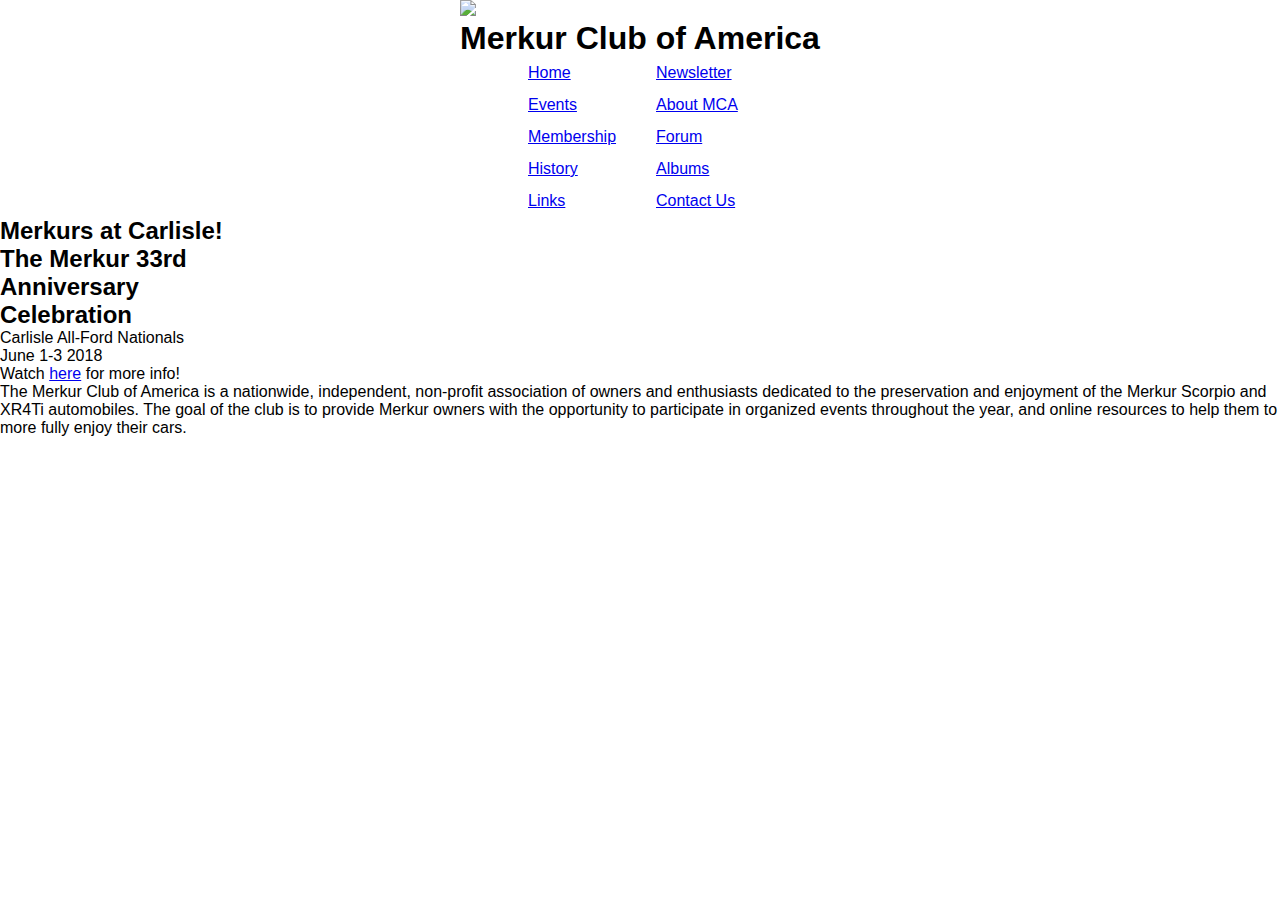
==== index.html @ 8ca727a4 "content addition to main page" ====
<!DOCTYPE html>
<html>
    <head>
        <title>Merkur Club of America</title>
        <meta charset="UTF-8">
        <meta name="description" content="The Merkur Club of America is a nationwide, independent, non-profit association of owners and enthusiasts dedicated to the preservation and enjoyment of the Merkur Scorpio and XR4Ti automobiles.">
        <meta name="viewport" content="width=device-width", initial-scale="1">
        <link href="css/main.css" rel="stylesheet">
    </head>

    <body>
        <header>
            <div>
                <a href="~"><img src="#"></a>
            </div>
            <h1>Merkur Club of America</h1>
            <nav class="directory">
                <ul class="navset-ul">
                    <div class="full-navset">
                        <li class="nav-list">
                            <a href="#">Home</a>
                        </li>
                        <li class="nav-list">
                            <a href="#">Newsletter</a>
                        </li>
                        <li class="nav-list">
                            <a href="#">Events</a>
                        </li>
                        <li class="nav-list">
                            <a href="#">About MCA</a>
                        </li>
                        <li class="nav-list">
                            <a href="#">Membership</a>
                        </li>
                        <li class="nav-list">
                            <a href="#">Forum</a>
                        </li>
                        <li class="nav-list">
                            <a href="#">History</a>
                        </li>
                        <li class="nav-list">
                            <a href="#">Albums</a>
                        </li>
                        <li class="nav-list">
                            <a href="#">Links</a>
                        </li>
                        <li class="nav-list">
                            <a href="#">Contact Us</a>
                        </li>
                    </div>
                </ul>
            </nav>
        </header>
        <main>
            <div>
                <div class="upcoming-event">
                    <h2>Merkurs at Carlisle!</h2>
                    <h2>The Merkur 33rd Anniversary Celebration</h2>
                    <p>Carlisle All-Ford Nationals</p>
                    <p>June 1-3 2018</p>
                    <p>Watch <a href="#">here</a> for more info!</p>
                </div>
            </div>
            <div>
                <p>The Merkur Club of America is a nationwide, independent, non-profit association of owners and enthusiasts dedicated to the preservation and enjoyment of the Merkur Scorpio and XR4Ti automobiles.  The goal of the club is to provide Merkur owners with the opportunity to participate in organized events throughout the year, and online resources to help them to more fully enjoy their cars.</p>
            </div>
        </main>
    </body>

</html>
---- css/main.css ----
/* Import Fonts from Google */
@import url(https://fonts.googleapis.com/css?family=Josefin+Slab:400,700);
@import url(https://fonts.googleapis.com/css?family=Josefin+Sans);

/* Full-Page Formatting */

body, h1, h2, h3, h4, h5, h6, p, blockquote, pre, hr, dl, dd, ol, ul, figure {
    margin: 0;
    padding: 0;
}

body {
    font-family: Arial, Helvetica, sans-serif;
    display: flex;
    flex-wrap: wrap;
    justify-content: center;
    width: 100%;
    align-items: center;
}

.directory {
    display: flex;
    flex-wrap: wrap;
    justify-content: center;
}
.top-navset {
    display: flex;
    flex-wrap: wrap;
}
.lower-navset {
    display: flex;
    flex-wrap: wrap;
}
.full-navset {
    display: flex;
    flex-wrap: wrap;
    align-items: center;
    height: 10em;
    width: 16em;
}
.nav-list {
    padding: 0em 1em;
    list-style: none;
    width: 6em;
    display: flex;
    flex-wrap: nowrap;
}
.upcoming-event {
    align-items: center;
}
h2 {
    align-items: center;
    max-width: 10em;
}
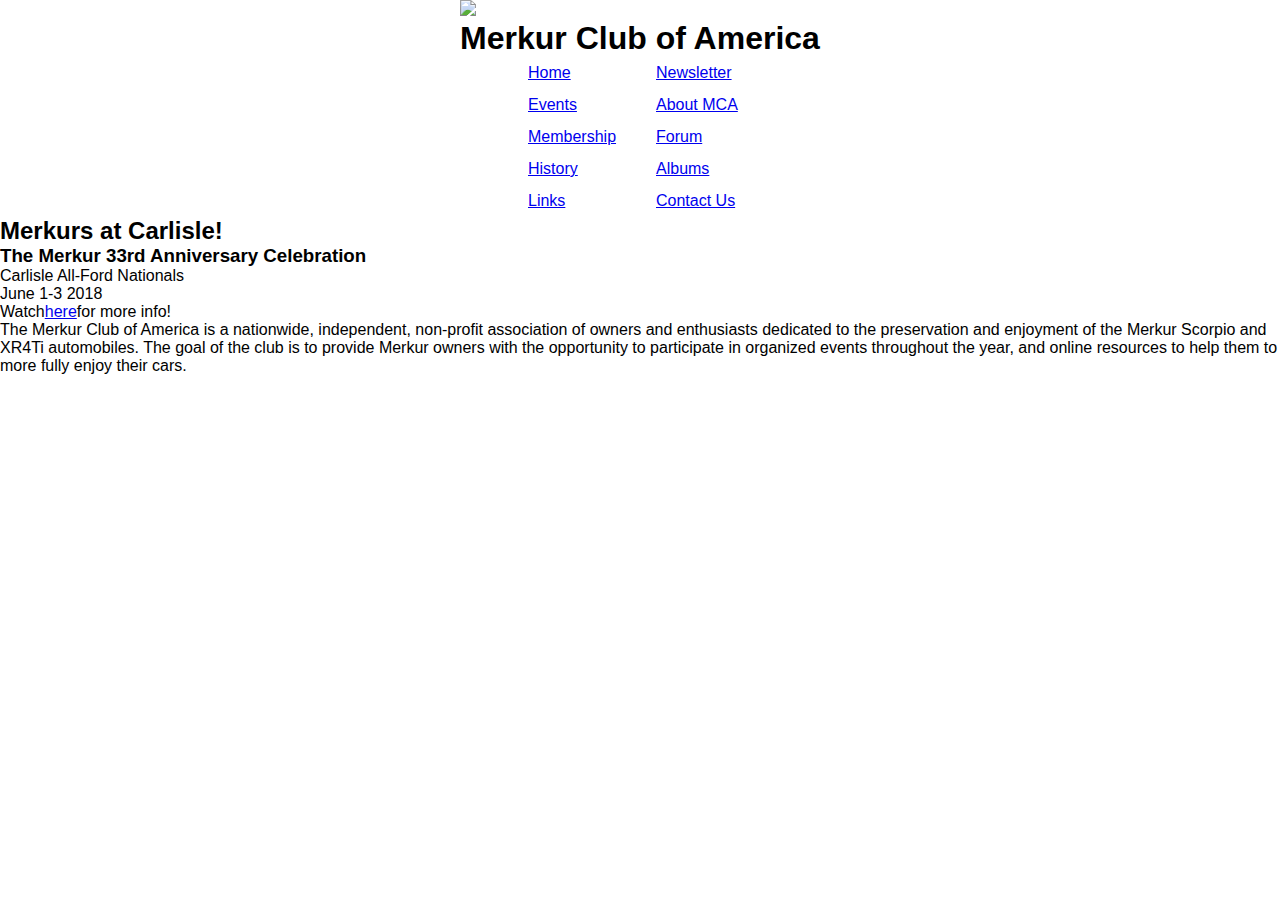
==== commit c4d6270b: "insert class tags to assist mobile format" ====
--- a/index.html
+++ b/index.html
@@ -52,16 +52,16 @@
             </nav>
         </header>
         <main>
-            <div>
-                <div class="upcoming-event">
-                    <h2>Merkurs at Carlisle!</h2>
-                    <h2>The Merkur 33rd Anniversary Celebration</h2>
-                    <p>Carlisle All-Ford Nationals</p>
-                    <p>June 1-3 2018</p>
-                    <p>Watch <a href="#">here</a> for more info!</p>
+            <div class="upcoming-event">
+                <div>
+                    <h2 class="upcoming-title">Merkurs at Carlisle!</h2>
+                    <h3>The Merkur 33rd Anniversary Celebration</h3>
+                    <p class="upcoming-content">Carlisle All-Ford Nationals</p>
+                    <p class="upcoming-content">June 1-3 2018</p>
+                    <p class="upcoming-content">Watch<a class="link" href="#">here</a>for more info!</p>
                 </div>
             </div>
-            <div>
+            <div class="mca-bio">
                 <p>The Merkur Club of America is a nationwide, independent, non-profit association of owners and enthusiasts dedicated to the preservation and enjoyment of the Merkur Scorpio and XR4Ti automobiles.  The goal of the club is to provide Merkur owners with the opportunity to participate in organized events throughout the year, and online resources to help them to more fully enjoy their cars.</p>
             </div>
         </main>
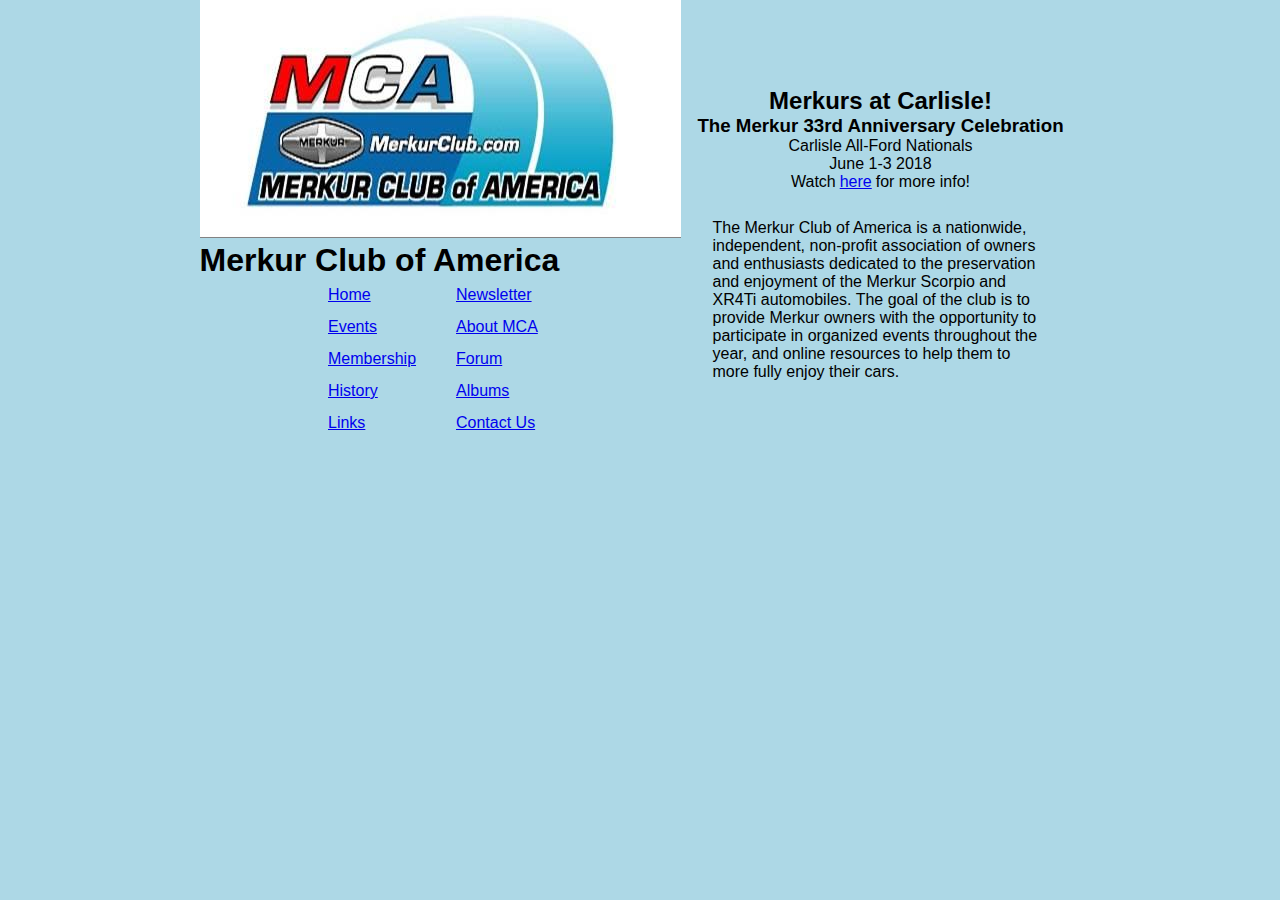
==== commit aa66f21b: "insert class tags and image link" ====
--- a/index.html
+++ b/index.html
@@ -2,7 +2,7 @@
 <html>
     <head>
         <title>Merkur Club of America</title>
-        <meta charset="UTF-8">
+        <meta charset="UTF-8"/>
         <meta name="description" content="The Merkur Club of America is a nationwide, independent, non-profit association of owners and enthusiasts dedicated to the preservation and enjoyment of the Merkur Scorpio and XR4Ti automobiles.">
         <meta name="viewport" content="width=device-width", initial-scale="1">
         <link href="css/main.css" rel="stylesheet">
@@ -10,15 +10,17 @@
 
     <body>
         <header>
-            <div>
-                <a href="~"><img src="#"></a>
+            <div class="title-group">
+                <a href="index.html">
+                    <img src="images/mca-logo-temp_large.jpg" class="mca-logo">
+                </a>
+                <h1>Merkur Club of America</h1>
             </div>
-            <h1>Merkur Club of America</h1>
             <nav class="directory">
                 <ul class="navset-ul">
                     <div class="full-navset">
                         <li class="nav-list">
-                            <a href="#">Home</a>
+                            <a href="index.html">Home</a>
                         </li>
                         <li class="nav-list">
                             <a href="#">Newsletter</a>
--- a/css/main.css
+++ b/css/main.css
@@ -46,10 +46,46 @@
     flex-wrap: nowrap;
 }
 .upcoming-event {
+    display: flex;
     align-items: center;
+    justify-content: center;
+    height: 10em;
+    margin: 0em 1em;
 }
-h2 {
-    align-items: center;
-    max-width: 10em;
+.upcoming-title {
+    display: flex;
+    justify-content: center;
+    max-width: 16em;
+}
+.upcoming-content {
+    display: flex;
+    justify-content: center;
 }
 
+.mca-bio {
+    display: flex;
+    margin: 0em 2em;
+    max-width: 21em;
+}
+
+.link {
+    padding: 0 4px;
+}
+
+
+/* Tablet Styles */
+
+@media only screen and (min-width: 401px) and (max-width: 960px) {
+    body {
+        background-color: yellow;
+    }
+}
+
+/* Desktop Styles */
+
+@media only screen and (min-width: 961px) {
+    body {
+        background-color: lightblue;
+    }
+}
+
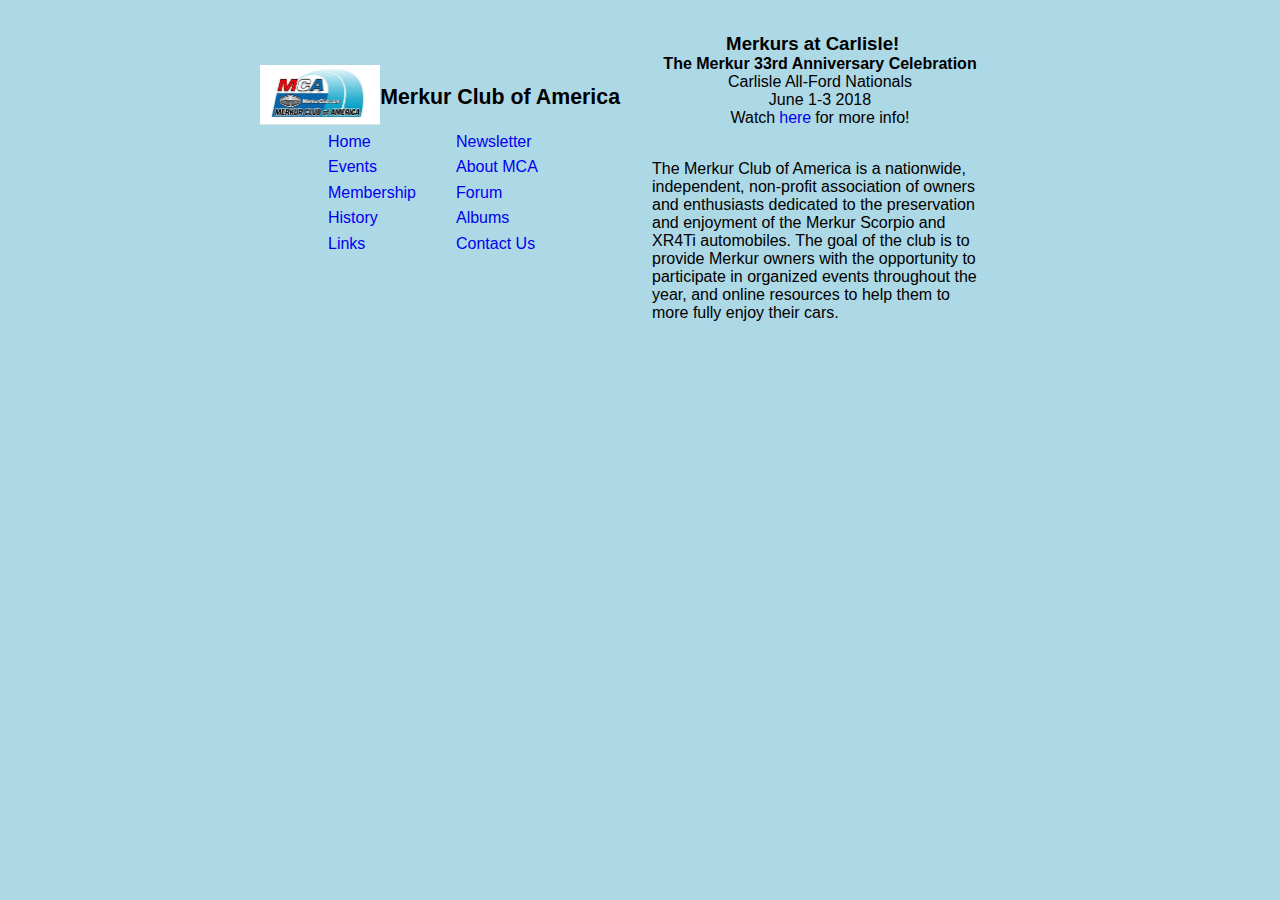
==== commit 98ce0e7a: "add nav link destinations" ====
--- a/index.html
+++ b/index.html
@@ -23,31 +23,31 @@
                             <a href="index.html">Home</a>
                         </li>
                         <li class="nav-list">
-                            <a href="#">Newsletter</a>
+                            <a href="pages/newsletter.html">Newsletter</a>
                         </li>
                         <li class="nav-list">
-                            <a href="#">Events</a>
+                            <a href="pages/events.html">Events</a>
                         </li>
                         <li class="nav-list">
-                            <a href="#">About MCA</a>
+                            <a href="pages/aboutmca.html">About MCA</a>
                         </li>
                         <li class="nav-list">
-                            <a href="#">Membership</a>
+                            <a href="pages/membership.html">Membership</a>
                         </li>
                         <li class="nav-list">
                             <a href="#">Forum</a>
                         </li>
                         <li class="nav-list">
-                            <a href="#">History</a>
+                            <a href="pages/history.html">History</a>
                         </li>
                         <li class="nav-list">
-                            <a href="#">Albums</a>
+                            <a href="pages/albums.html">Albums</a>
                         </li>
                         <li class="nav-list">
-                            <a href="#">Links</a>
+                            <a href="pages/links.html">Links</a>
                         </li>
                         <li class="nav-list">
-                            <a href="#">Contact Us</a>
+                            <a href="pages/contactus.html">Contact Us</a>
                         </li>
                     </div>
                 </ul>
--- a/css/main.css
+++ b/css/main.css
@@ -18,6 +18,29 @@
     align-items: center;
 }
 
+h1 {
+    font-size: 16pt;
+    display: flex;
+    justify-content: center;
+    align-items: center;
+}
+
+h2 {
+    font-size: 14pt;
+}
+
+h3 {
+    font-size: 12pt;
+}
+
+a {
+    text-decoration-line: none;
+}
+
+.title-group {
+    display: flex;
+}
+
 .directory {
     display: flex;
     flex-wrap: wrap;
@@ -35,7 +58,7 @@
     display: flex;
     flex-wrap: wrap;
     align-items: center;
-    height: 10em;
+    height: 8em;
     width: 16em;
 }
 .nav-list {
@@ -72,6 +95,10 @@
     padding: 0 4px;
 }
 
+.mca-logo {
+    width: 120.25px;
+    height: 59.5px;
+}
 
 /* Tablet Styles */
 
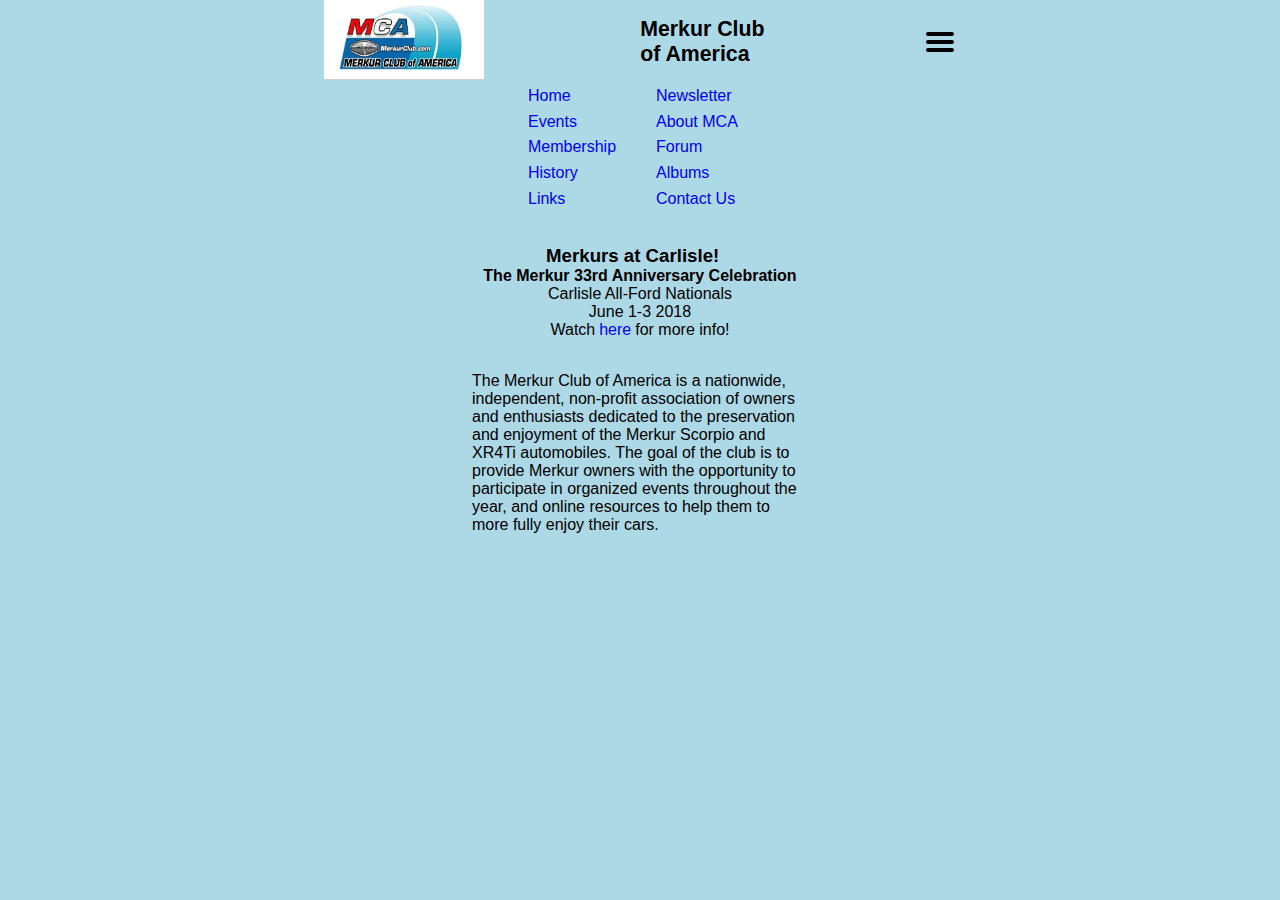
==== commit c1d9b7a9: "add class tags and nav toggle icon markup" ====
--- a/index.html
+++ b/index.html
@@ -14,7 +14,10 @@
                 <a href="index.html">
                     <img src="images/mca-logo-temp_large.jpg" class="mca-logo">
                 </a>
-                <h1>Merkur Club of America</h1>
+                <h1 class="title-line">Merkur Club of America</h1>
+                <a class="toggle-nav-icon" href="#">
+                    <img src="images/hamburger_icon.svg"
+                </a>
             </div>
             <nav class="directory">
                 <ul class="navset-ul">
--- a/css/main.css
+++ b/css/main.css
@@ -39,6 +39,18 @@
 
 .title-group {
     display: flex;
+}
+
+.toggle-nav-icon {
+    display: flex;
+    align-items: center;
+}
+
+.title-line {
+    display: flex;
+    justify-content: center;
+    width: 6em;
+    margin: 0em 1em;
 }
 
 .directory {
@@ -96,8 +108,8 @@
 }
 
 .mca-logo {
-    width: 120.25px;
-    height: 59.5px;
+    width: 160.25px;
+    height: 79.5px;
 }
 
 /* Tablet Styles */
@@ -105,7 +117,18 @@
 @media only screen and (min-width: 401px) and (max-width: 960px) {
     body {
         background-color: yellow;
+        display: flex;
+        flex-direction: column;
     }
+
+    header {
+        width:48em;
+    }
+    .title-group {
+        display: flex;
+        justify-content: space-around;
+    }
+
 }
 
 /* Desktop Styles */
@@ -113,6 +136,16 @@
 @media only screen and (min-width: 961px) {
     body {
         background-color: lightblue;
+        display: flex;
+        flex-direction: column;
+    }
+
+    header {
+        width:48em;
+    }
+    .title-group {
+        display: flex;
+        justify-content: space-around;
     }
 }
 
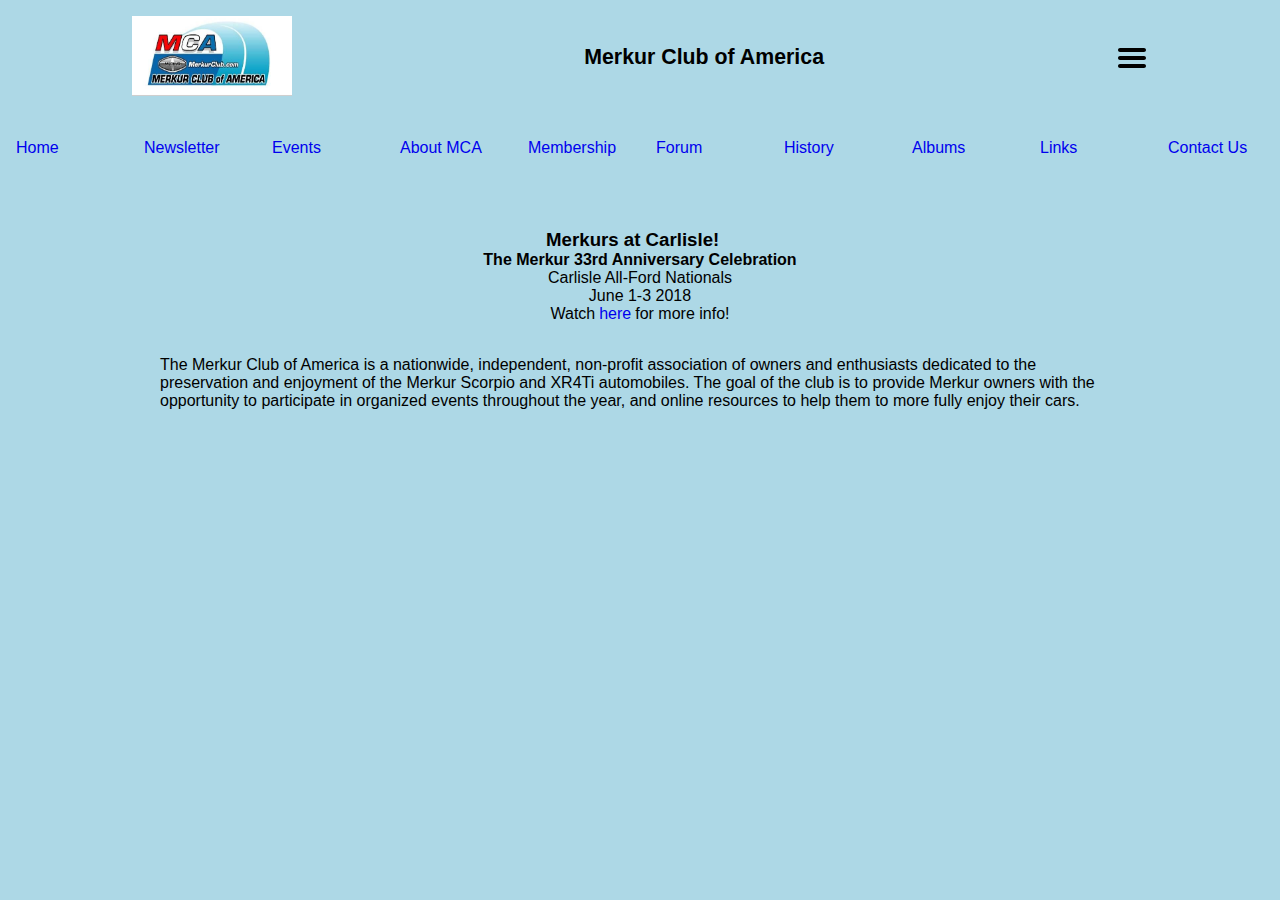
==== commit f5af3d2e: "add js script" ====
--- a/index.html
+++ b/index.html
@@ -70,6 +70,7 @@
                 <p>The Merkur Club of America is a nationwide, independent, non-profit association of owners and enthusiasts dedicated to the preservation and enjoyment of the Merkur Scorpio and XR4Ti automobiles.  The goal of the club is to provide Merkur owners with the opportunity to participate in organized events throughout the year, and online resources to help them to more fully enjoy their cars.</p>
             </div>
         </main>
+        <script src="js/main.js" defer></script>
     </body>
 
 </html>--- a/css/main.css
+++ b/css/main.css
@@ -34,7 +34,7 @@
 }
 
 a {
-    text-decoration-line: none;
+    text-decoration: none;
 }
 
 .title-group {
@@ -100,7 +100,7 @@
 .mca-bio {
     display: flex;
     margin: 0em 2em;
-    max-width: 21em;
+    max-width: 60em;
 }
 
 .link {
@@ -122,7 +122,7 @@
     }
 
     header {
-        width:48em;
+        width:26em;
     }
     .title-group {
         display: flex;
@@ -138,14 +138,27 @@
         background-color: lightblue;
         display: flex;
         flex-direction: column;
+        margin: 1em auto;
     }
 
     header {
-        width:48em;
+        width:100%;
     }
+
     .title-group {
         display: flex;
         justify-content: space-around;
     }
+
+    .full-navset {
+        width: 100%;
+        height: 6em;
+        flex-wrap: wrap;
+        justify-content: center;
+    }
+
+    .title-line {
+        width: 12em;
+    }
 }
 
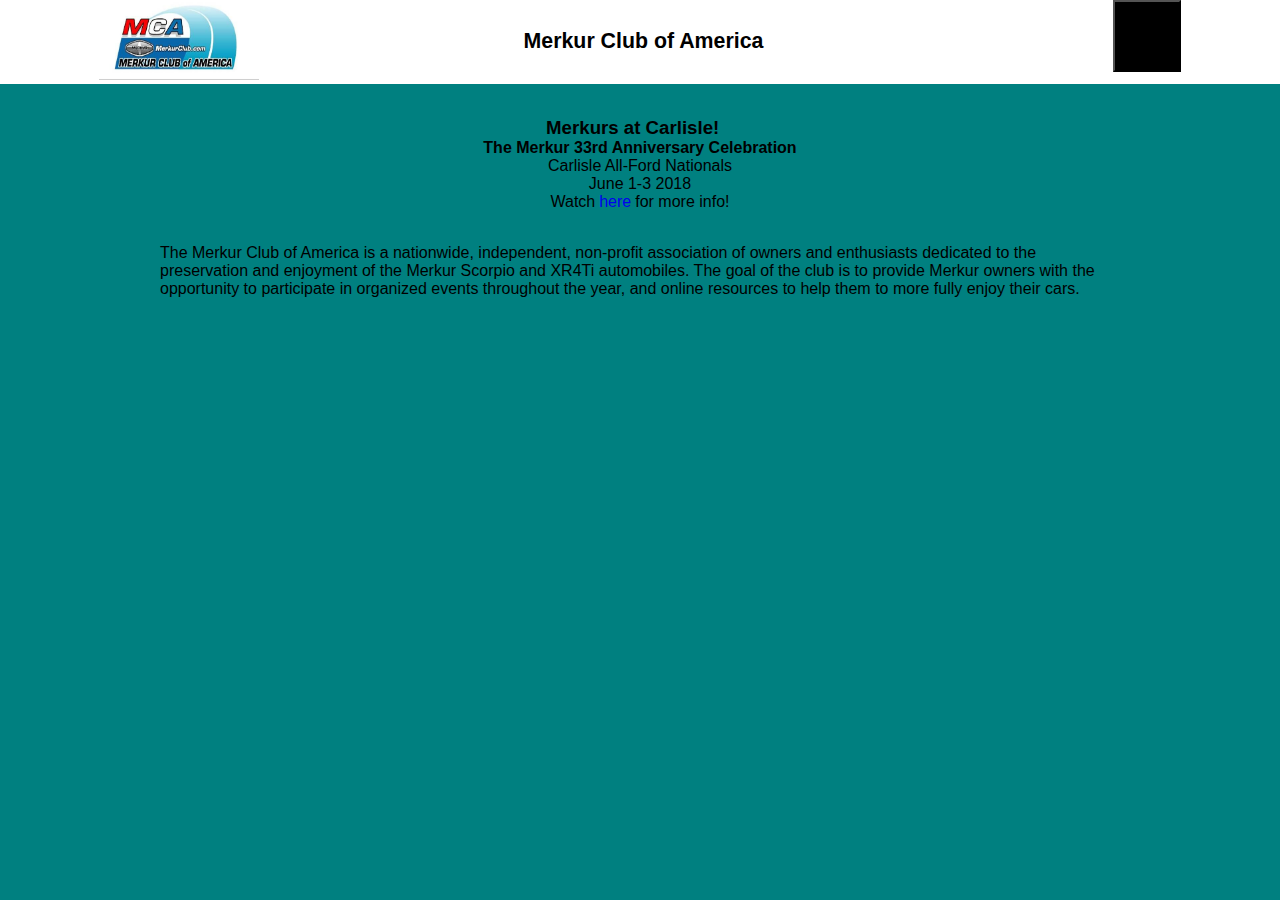
==== commit c902ddbf: "initial modifications for dropdown nav" ====
--- a/index.html
+++ b/index.html
@@ -15,46 +15,48 @@
                     <img src="images/mca-logo-temp_large.jpg" class="mca-logo">
                 </a>
                 <h1 class="title-line">Merkur Club of America</h1>
-                <a class="toggle-nav-icon" href="#">
-                    <img src="images/hamburger_icon.svg"
-                </a>
+                <div class="dropdown">
+                    <button onclick="myFunction()" class="dropbtn">
+                        <img src="images/hamburger_icon.svg">
+                    </button>
+                    <nav id="myDropdown" class="dropdown-content">
+                        <ul class="navset-ul">
+                            <div class="full-navset">
+                                <li class="nav-list">
+                                    <a href="index.html">Home</a>
+                                </li>
+                                <li class="nav-list">
+                                    <a href="pages/newsletter.html">Newsletter</a>
+                                </li>
+                                <li class="nav-list">
+                                    <a href="pages/events.html">Events</a>
+                                </li>
+                                <li class="nav-list">
+                                    <a href="pages/aboutmca.html">About MCA</a>
+                                </li>
+                                <li class="nav-list">
+                                    <a href="pages/membership.html">Membership</a>
+                                </li>
+                                <li class="nav-list">
+                                    <a href="#">Forum</a>
+                                </li>
+                                <li class="nav-list">
+                                    <a href="pages/history.html">History</a>
+                                </li>
+                                <li class="nav-list">
+                                    <a href="pages/albums.html">Albums</a>
+                                </li>
+                                <li class="nav-list">
+                                    <a href="pages/links.html">Links</a>
+                                </li>
+                                <li class="nav-list">
+                                    <a href="pages/contactus.html">Contact Us</a>
+                                </li>
+                            </div>
+                        </ul>
+                    </nav>
+                </div>
             </div>
-            <nav class="directory">
-                <ul class="navset-ul">
-                    <div class="full-navset">
-                        <li class="nav-list">
-                            <a href="index.html">Home</a>
-                        </li>
-                        <li class="nav-list">
-                            <a href="pages/newsletter.html">Newsletter</a>
-                        </li>
-                        <li class="nav-list">
-                            <a href="pages/events.html">Events</a>
-                        </li>
-                        <li class="nav-list">
-                            <a href="pages/aboutmca.html">About MCA</a>
-                        </li>
-                        <li class="nav-list">
-                            <a href="pages/membership.html">Membership</a>
-                        </li>
-                        <li class="nav-list">
-                            <a href="#">Forum</a>
-                        </li>
-                        <li class="nav-list">
-                            <a href="pages/history.html">History</a>
-                        </li>
-                        <li class="nav-list">
-                            <a href="pages/albums.html">Albums</a>
-                        </li>
-                        <li class="nav-list">
-                            <a href="pages/links.html">Links</a>
-                        </li>
-                        <li class="nav-list">
-                            <a href="pages/contactus.html">Contact Us</a>
-                        </li>
-                    </div>
-                </ul>
-            </nav>
         </header>
         <main>
             <div class="upcoming-event">
--- a/css/main.css
+++ b/css/main.css
@@ -16,7 +16,14 @@
     justify-content: center;
     width: 100%;
     align-items: center;
-}
+    background-color: teal;
+}
+
+header {
+    background-color: white;
+    width: 100%;
+}
+
 
 h1 {
     font-size: 16pt;
@@ -41,9 +48,56 @@
     display: flex;
 }
 
-.toggle-nav-icon {
-    display: flex;
-    align-items: center;
+/* Dropdown Button */
+.dropbtn {
+    /*display: flex;
+    align-items: center;*/
+    background-color: black;
+    color: white;
+    padding: 16px;
+    font-size: 16px;
+    cursor: pointer;
+}
+
+/* Dropdown Button on hover & focus*/
+.dropbtn:hover, .dropbtn:focus {
+    background-color: pink;
+}
+
+/* The container needed to position the dropdown content */
+.dropdown {
+    position: relative;
+    display: inline-block; /* i think i may have a problem here bc flex?*/
+}
+
+/* Dropdown content - hidden by default */
+.dropdown-content {
+    /*display: flex; 
+    flex-wrap: wrap;
+    justify-content: center;*/
+    display: none;
+    position: absolute;
+    background-color: gray;
+    min-width: 160px;
+    box-shadow: 0px 8px 16px 0px;
+    z-index: 1;
+}
+
+/* Links inside the dropdown */
+.dropdown-content li {
+    padding: 12px 16px;
+    text-decoration: none;
+    display: block;
+}
+
+/* Change color of dropdown links on hover */
+.dropdown-content li:hover {
+    background-color: yellow;
+}
+
+/* Show the dropdown menu (use JS to add this class to the .dropdown-content container when the user clicks on the dropdown button) */
+.show {
+    display: block;
 }
 
 .title-line {
@@ -53,11 +107,6 @@
     margin: 0em 1em;
 }
 
-.directory {
-    display: flex;
-    flex-wrap: wrap;
-    justify-content: center;
-}
 .top-navset {
     display: flex;
     flex-wrap: wrap;
@@ -116,14 +165,14 @@
 
 @media only screen and (min-width: 401px) and (max-width: 960px) {
     body {
-        background-color: yellow;
+        /*background-color: yellow; */
         display: flex;
         flex-direction: column;
     }
 
-    header {
+   /* header {
         width:26em;
-    }
+    }*/
     .title-group {
         display: flex;
         justify-content: space-around;
@@ -135,30 +184,33 @@
 
 @media only screen and (min-width: 961px) {
     body {
-        background-color: lightblue;
+       /* background-color: lightblue; */
         display: flex;
         flex-direction: column;
-        margin: 1em auto;
-    }
-
-    header {
+        margin: 0em auto;
+    }
+
+   /* header {
         width:100%;
-    }
+    }*/
 
     .title-group {
         display: flex;
-        justify-content: space-around;
+        justify-content: center;
+        padding: 0em 3em;
     }
 
     .full-navset {
-        width: 100%;
+        width: 64em;
         height: 6em;
         flex-wrap: wrap;
         justify-content: center;
     }
 
     .title-line {
-        width: 12em;
-    }
-}
-
+        width: 34em;
+        justify-content: center;
+        padding: 0em 4em 0em 0em;
+    }
+}
+
